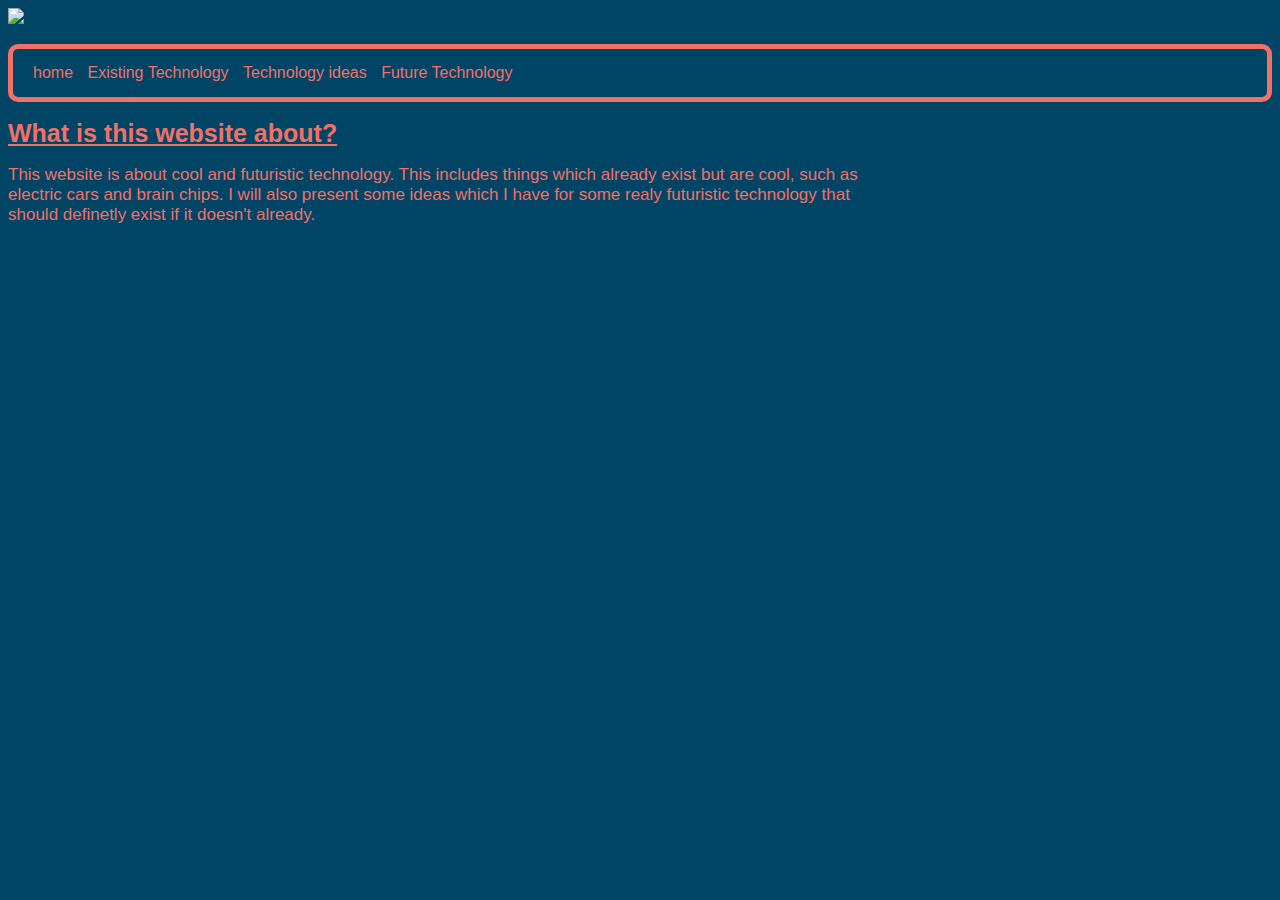
==== index.html @ bda6e55a "Upload Website Files" ====
<!DOCTYPE html>
<html>
	<head>
		<title>Technology of the Future - Home</title>
		<link type="text/css" rel="stylesheet" href="styles.css"/>
		<meta charset="utf-8"/>
	</head>
	<body>
	  <header>
			<nav>
                <a href="index.html"><img src='images/logo.gif' id='logo'></a>
				<ul>
                <li><a href="index.html">home</a></li>
			    <li><a href="existing-tech.html">Existing Technology</a></li>
			    <li><a href="tech-ideas.html">Technology ideas</a></li>
                <li><a href="future-tech.html">Future Technology</a></li>
				</ul>
			</nav>
	  </header>
	  <main>
          
          <h1>What is this website about?</h1>
          <p>This website is about cool and futuristic technology. This includes things which already exist
          but are cool, such as<br>electric cars and brain chips. I will also present some ideas which I
          have for some realy futuristic technology that<br>should definetly exist if it doesn't already.</p>
          
	  </main>
	  <footer>
          
	  </footer>
	</body>
</html>
---- styles.css ----
body {
  background-color: #004466;
  font-family: "comfortaa", sans-serif;
  color: #F27166;
}

h1 {
  color: #F27166;
  font-size: 25px;
  text-decoration-line: underline;
}

h2 {
  color: #F27166;
  font-size: 20px;
  text-decoration-line: underline;
}

p{
    font-size: 17px;
}

a{
  size: "9pxs";
}

.contentImg{
    border: 2px solid #F27166;
    border-radius: 7.5px;
	margin-right: 10px;
}

nav ul {
  border-style: solid;
  border-color: #F27166;
  border-width: 5px;
  padding: 15px;
  border-radius: 10px;
}

nav ul li {
      list-style-type: none;
      display: inline;
      margin-right: 5px;
      margin-left: 5px;
      color: #F27166;
}

  nav ul li a {
      text-decoration: none;
      color: #F27166;
      /*border: 2px solid #F27166;/*
      border-radius: 7.5px;
      padding: 5px;
  }

nav ul li:hover{
    margin-right: 3px;
    margin-left: 3px;
}

nav ul li a:hover{
  border: 4px solid #15BFBF;
  color: #15BFBF;
}

#nav-location{
  border: 1px solid White;
  padding: 5px;
}

nav ul li p{
  border: 1px solid white;
}

.stylishBox {
  background-color: #87CEFA;
  color: #A52A2A;
  border-style: solid;
  border-width: 2px;
  border-color: #F5FFFA;
  border-radius: 10px;
}

.someSpacing {
  padding: 10px;
  margin-top: 20px;
}

#logo{
    border: 5px solid #F27166;
    border-radius: 7.5px;
}

#logo:hover{
    border: 5px solid #15BFBF;
}

/*.rightSideP{
	float:middle;
}

.leftSideImg{
	float:left;
}
*/
.footA{
	font-size: 5px
}

#indexButton{
	height: 28px;
	width: 76;
}

#indexButton:hover{
	content: url('images/indexButtonAlt.png')
}
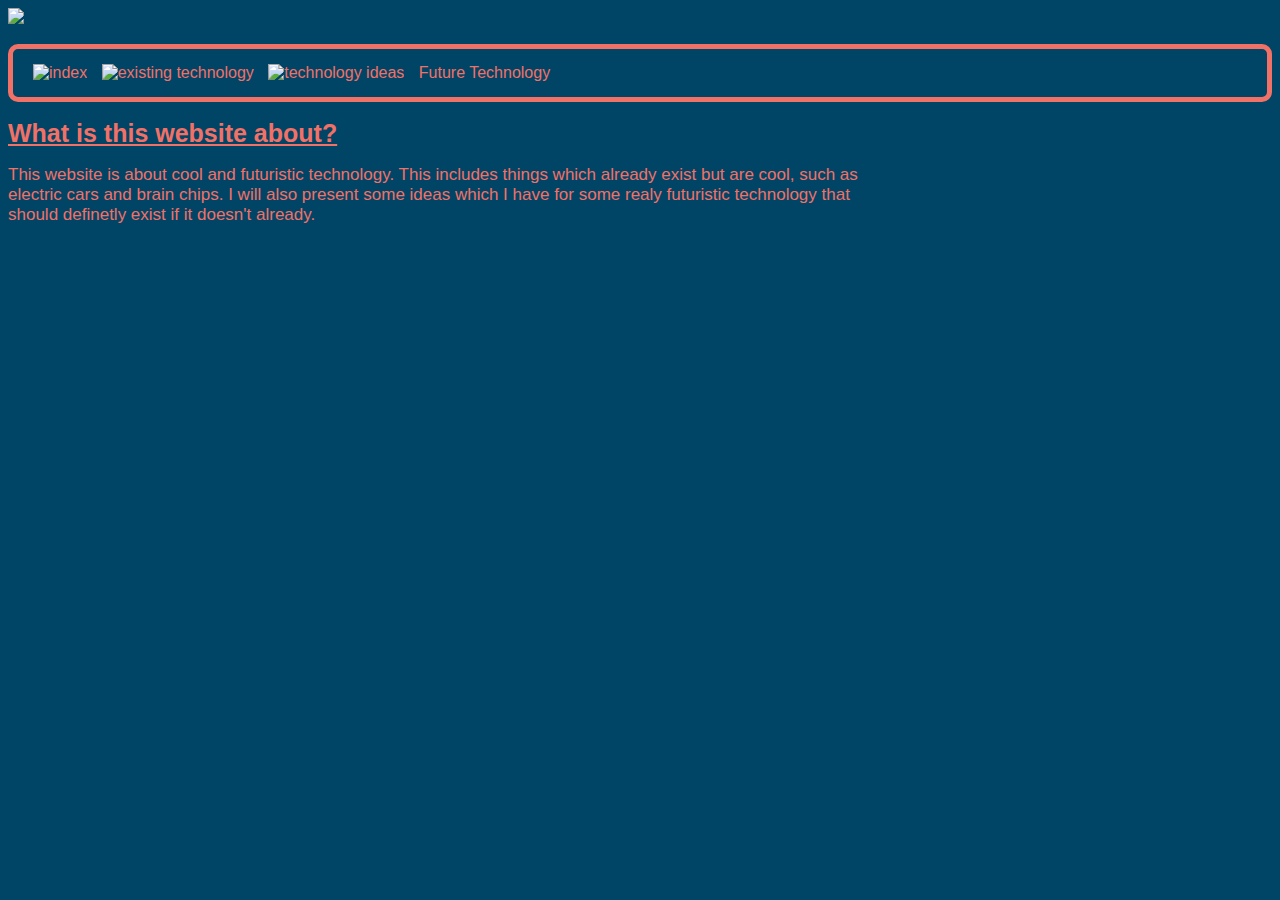
==== commit 9aa3a3d5: "Add files via upload" ====
--- a/index.html
+++ b/index.html
@@ -10,9 +10,12 @@
 			<nav>
                 <a href="index.html"><img src='images/logo.gif' id='logo'></a>
 				<ul>
-                <li><a href="index.html">home</a></li>
-			    <li><a href="existing-tech.html">Existing Technology</a></li>
-			    <li><a href="tech-ideas.html">Technology ideas</a></li>
+                <li><a href="index.html"><img src="images/indexButton.png" alt="index"
+                  id="indexButton"></a></li>
+			    <li><a href="existing-tech.html"><img src="images/existingTechnology.png"
+                  alt="existing technology" id="existingTechnology"></a></li>
+			    <li><a href="tech-ideas.html"><img src="images/technologyIdeas.png"
+                  alt="technology ideas" id="technologyIdeas"></a></li>
                 <li><a href="future-tech.html">Future Technology</a></li>
 				</ul>
 			</nav>
--- a/styles.css
+++ b/styles.css
@@ -116,3 +116,21 @@
 #indexButton:hover{
 	content: url('images/indexButtonAlt.png')
 }
+
+#existingTechnology{
+	height: 28px;
+	width: 320px;
+}
+
+#existingTechnology:hover{
+	content: url('images/existingTechnologyAlt.png')
+}
+
+#technologyIdeas{
+	height: 28px;
+	width: 268px;
+}
+
+#technologyIdeas:hover{
+	content: url('images/technologyIdeasAlt.png')
+}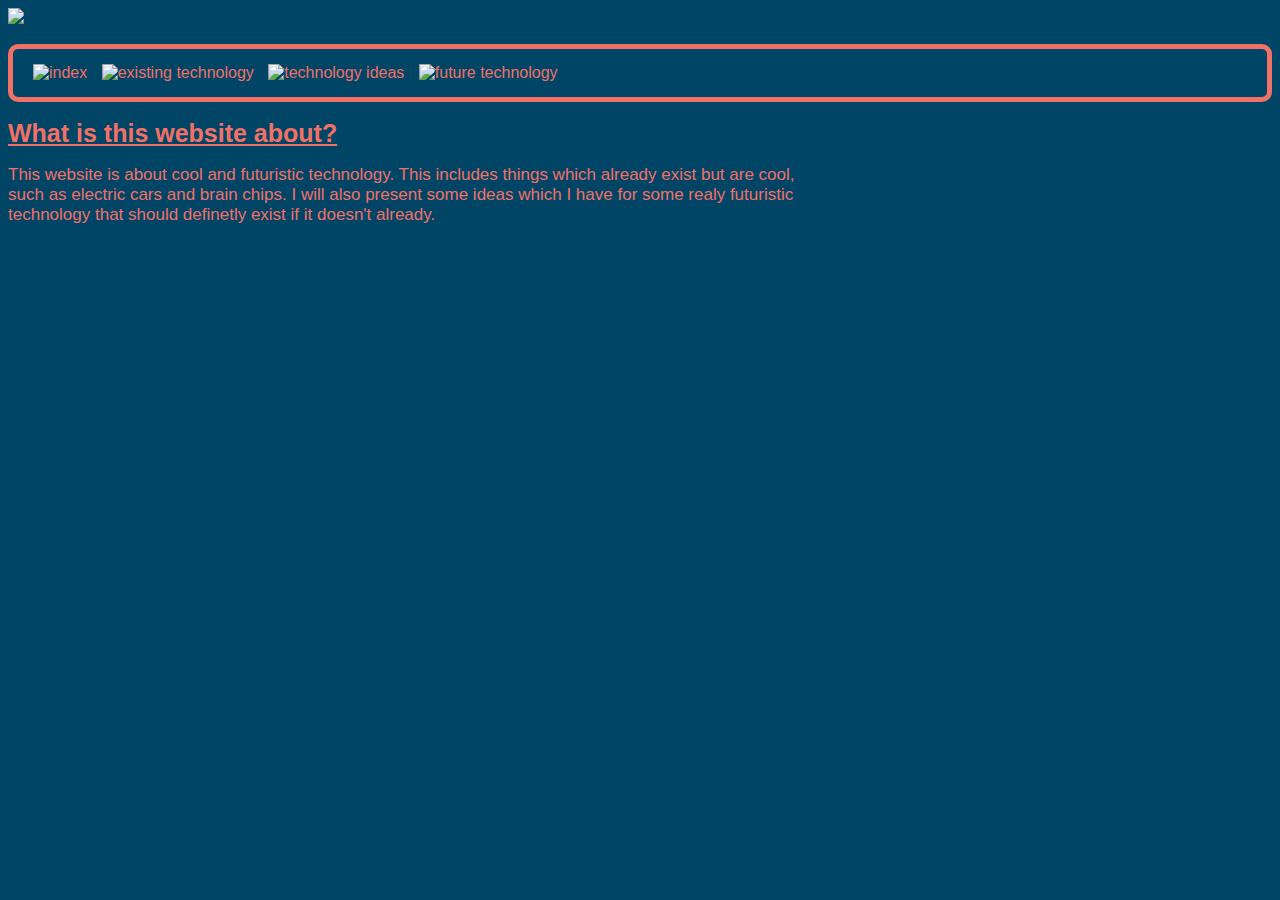
==== commit 126e3e69: "Add files via upload" ====
--- a/index.html
+++ b/index.html
@@ -16,16 +16,18 @@
                   alt="existing technology" id="existingTechnology"></a></li>
 			    <li><a href="tech-ideas.html"><img src="images/technologyIdeas.png"
                   alt="technology ideas" id="technologyIdeas"></a></li>
-                <li><a href="future-tech.html">Future Technology</a></li>
+                <li><a href="future-tech.html"><img src="images/futureTech.png"
+                  alt="future technology" id="futureTech"></a></li>
 				</ul>
 			</nav>
 	  </header>
 	  <main>
           
           <h1>What is this website about?</h1>
-          <p>This website is about cool and futuristic technology. This includes things which already exist
-          but are cool, such as<br>electric cars and brain chips. I will also present some ideas which I
-          have for some realy futuristic technology that<br>should definetly exist if it doesn't already.</p>
+          <p>This website is about cool and futuristic technology. This includes things which
+          already exist but are cool, such as electric cars and brain chips. I will also present some
+          ideas which I have for some realy futuristic technology that should definetly exist if it
+          doesn't already.</p>
           
 	  </main>
 	  <footer>
--- a/styles.css
+++ b/styles.css
@@ -18,6 +18,7 @@
 
 p{
     font-size: 17px;
+	max-width: 800px
 }
 
 a{
@@ -133,4 +134,13 @@
 
 #technologyIdeas:hover{
 	content: url('images/technologyIdeasAlt.png')
+}
+
+#futureTech{
+	height: 28px;
+	width: 284px;
+}
+
+#futureTech:hover{
+	content: url('images/futureTechAlt.png')
 }